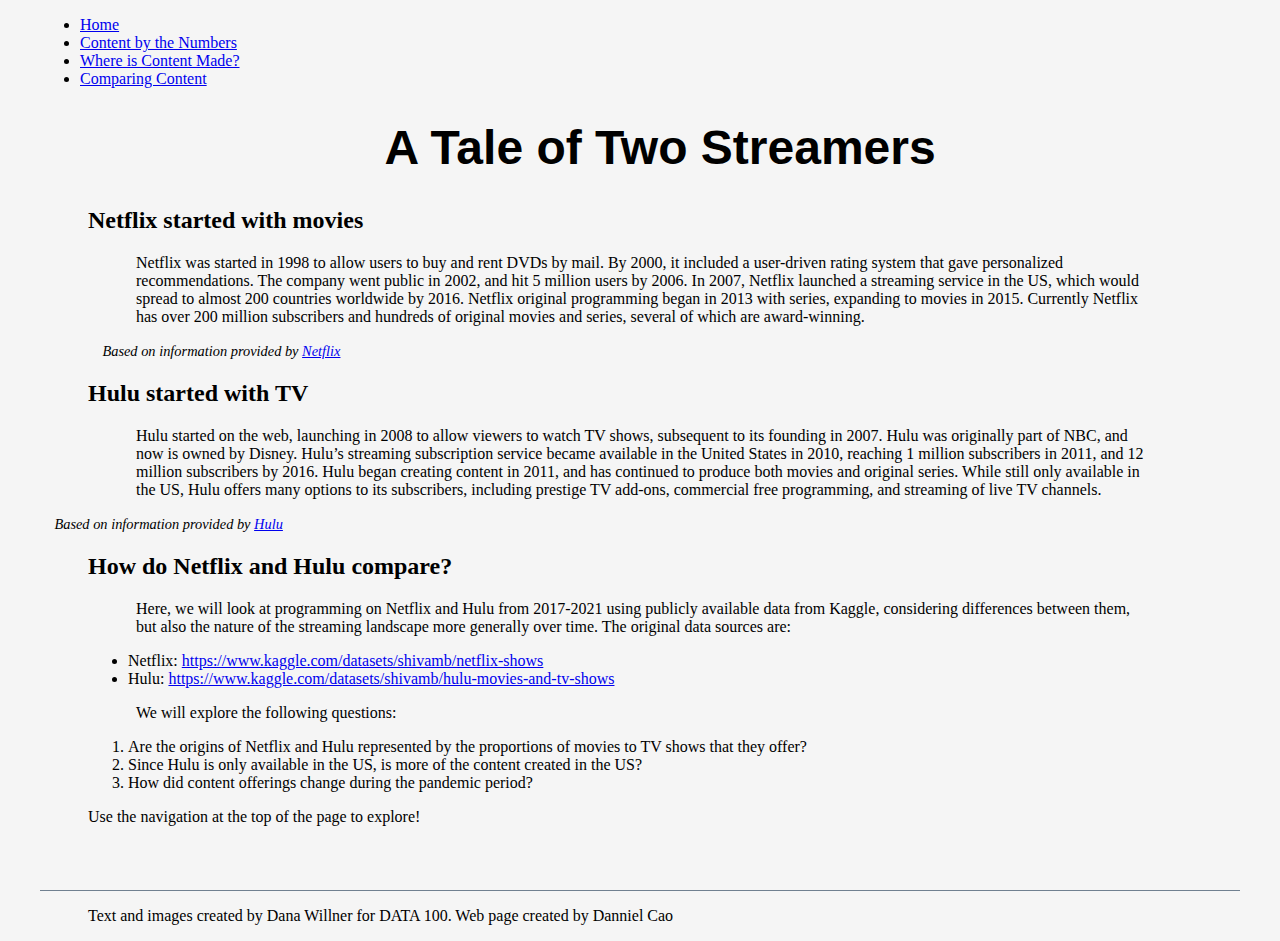
==== index.html/index.html @ 7a03aa73 "Add files via upload" ====
<!DOCTYPE html>
<html>

    <head>
        <meta charset="utf-8">
        <meta name="viewport" content="width=device-width">
        <title></title>
        <link rel="stylesheet" href="css/style.css">
    </head>

    <body>
        <header>
            <ul>
                <li><a href="index.html">Home</a></li>
                <li><a href="numbers.html">Content by the Numbers</a></li>
                <li><a href="where.html">Where is Content Made?</a></li>
                <li><a href="pandemic.html">Comparing Content</a></li>
                <h1>A Tale of Two Streamers</h1>
            </ul>
        </header>
        <main>
            <section>
                <h2>Netflix started with movies</h2>
                <p>Netflix was started in 1998 to allow users to buy and rent DVDs by mail. By 2000,
                it included a user-driven rating system that gave personalized recommendations. The
                company went public in 2002, and hit 5 million users by 2006. In 2007, Netflix
                launched a streaming service in the US, which would spread to almost 200 countries
                worldwide by 2016. Netflix original programming began in 2013 with series,
                expanding to movies in 2015. Currently Netflix has over 200 million subscribers and
                hundreds of original movies and series, several of which are award-winning.</p>
                <cite>Based on information provided by <a href="https://about.netflix.com/en">Netflix</a></cite>
            </section>
            <section>
                <h2>Hulu started with TV</h2>
                <p>Hulu started on the web, launching in 2008 to allow viewers to watch TV shows,
                    subsequent to its founding in 2007. Hulu was originally part of NBC, and now is
                    owned by Disney. Hulu’s streaming subscription service became available in the
                    United States in 2010, reaching 1 million subscribers in 2011, and 12 million
                    subscribers by 2016. Hulu began creating content in 2011, and has continued
                    to produce both movies and original series. While still only available in the US,
                    Hulu offers many options to its subscribers, including prestige TV add-ons,
                    commercial free programming, and streaming of live TV channels.</p>
            </section>
            <cite>Based on information provided by <a href="https://press.hulu.com/corporate/">Hulu</a></cite>
            <section>
                <h2>How do Netflix and Hulu compare?</h2>
                <p>Here, we will look at programming on Netflix and Hulu from 2017-2021 using publicly
                    available data from Kaggle, considering differences between them, but also the
                    nature of the streaming landscape more generally over time. The original data
                    sources are:
                    <ul>
                        <li>Netflix: <a href="https://www.kaggle.com/datasets/shivamb/netflix-shows">https://www.kaggle.com/datasets/shivamb/netflix-shows</a></li>
                        <li>Hulu: <a href="https://www.kaggle.com/datasets/shivamb/hulu-movies-and-tv-shows">https://www.kaggle.com/datasets/shivamb/hulu-movies-and-tv-shows</a></li>
                    </ul>
                </p>
                <p>We will explore the following questions:
                    <ol>
                        <li>Are the origins of Netflix and Hulu represented by the proportions of movies to TV
                            shows that they offer?</li>
                        <li>Since Hulu is only available in the US, is more of the content created in the US?</li>
                        <li>How did content offerings change during the pandemic period?
                        </li>
                    </ol>
                    Use the navigation at the top of the page to explore!
                </p>
            </section>
        </main>
        <footer>
            <p>
                Text and images created by Dana Willner for DATA 100. Web page created by Danniel Cao
            </p>
        </footer>
    </body>

</html>
---- index.html/css/style.css ----
/* standard elements */
html {
    background-color: whitesmoke;
    margin-left: 2em;
    margin-right: 2em;
    font-family: Didot, serif;
    font-size: 100%
}

h1 {
    font-size: 3rem;
    font-weight: bold;
    font-family: 'Trebuchet MS', Arial, sans-serif;
    text-align: center;
    margin-left: 25%;
    margin-right: 25%;
}

footer {
    margin-top: 4rem;
    border-top: 0.1rem solid slategrey;
    border-top-width: 0.1rem;
}

cite {
    margin-left: 1em;
    font-size: 90%;
    font-style: italic;
}

image {
    margin: 0.5rem 2rem;
}

section, p {
    margin-left: 3rem;
    margin-right: 3rem;
}

nav {
    background-color: lightsteelblue;
}

nav ul {
    margin: 0;
    padding: 0;
    list-style-type: none;
}

nav li {
    font-family: Arial, Helvetica, sans-serif;
    color: black;
    padding: 0.5em 1em;
}

nav li a {
    text-decoration: none;
    color: black;
}
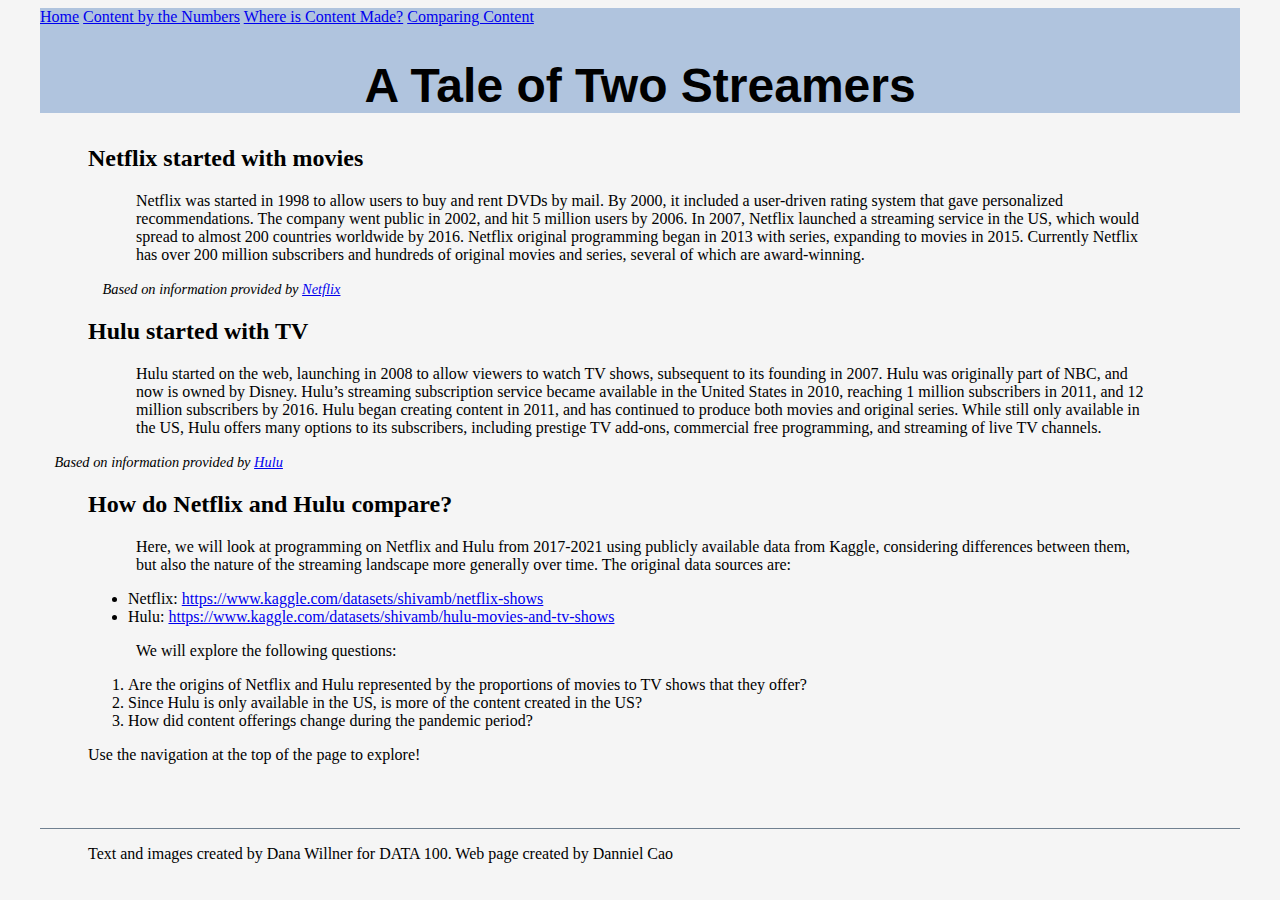
==== commit b997c853: "Add files via upload" ====
--- a/index.html/index.html
+++ b/index.html/index.html
@@ -10,13 +10,13 @@
 
     <body>
         <header>
-            <ul>
-                <li><a href="index.html">Home</a></li>
-                <li><a href="numbers.html">Content by the Numbers</a></li>
-                <li><a href="where.html">Where is Content Made?</a></li>
-                <li><a href="pandemic.html">Comparing Content</a></li>
+            <nav>
+                <a href="index.html">Home</a>
+                <a href="numbers.html">Content by the Numbers</a>
+                <a href="where.html">Where is Content Made?</a>
+                <a href="pandemic.html">Comparing Content</a>
                 <h1>A Tale of Two Streamers</h1>
-            </ul>
+            </nav>
         </header>
         <main>
             <section>
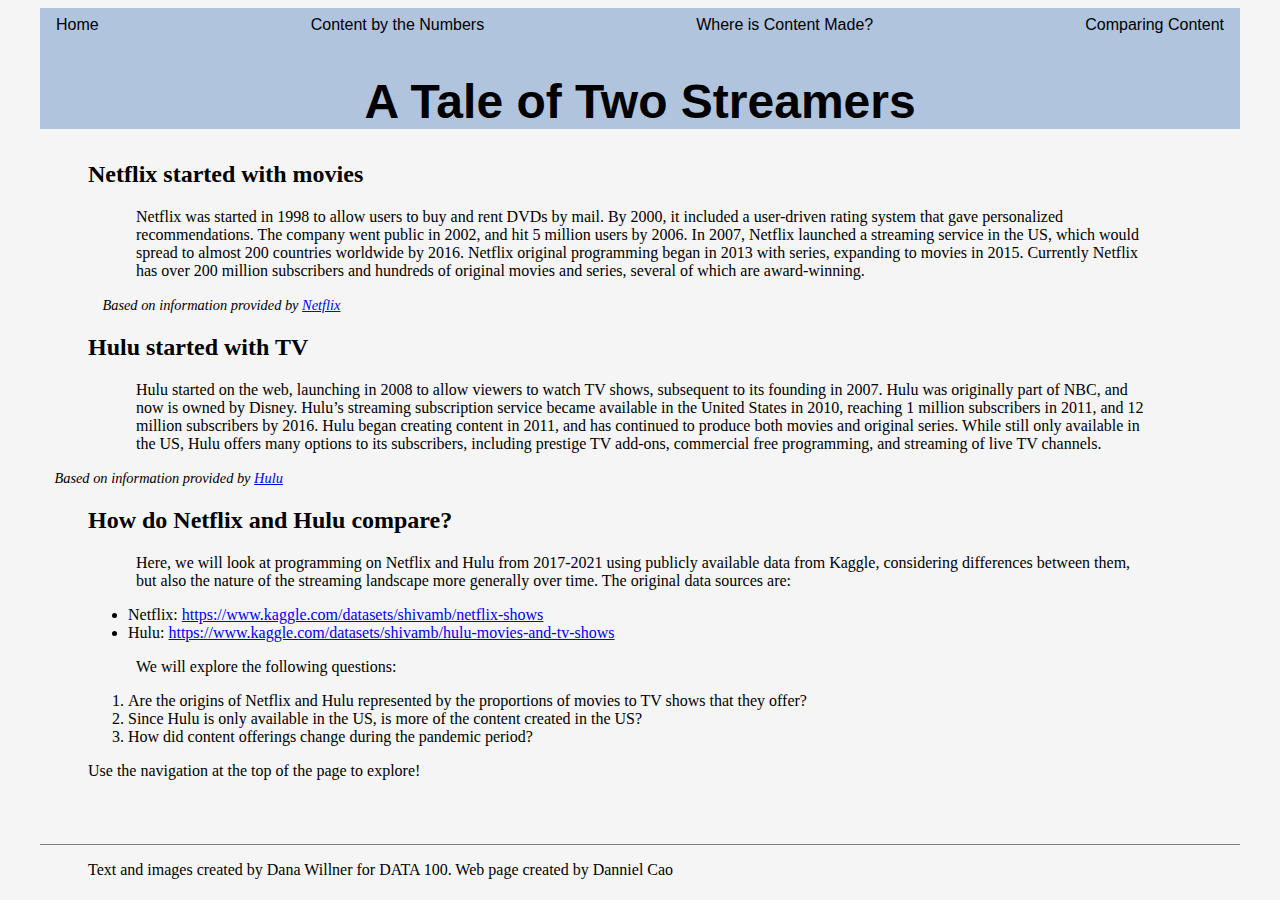
==== commit 0e3736ab: "Add files via upload" ====
--- a/index.html/index.html
+++ b/index.html/index.html
@@ -11,10 +11,12 @@
     <body>
         <header>
             <nav>
-                <a href="index.html">Home</a>
-                <a href="numbers.html">Content by the Numbers</a>
-                <a href="where.html">Where is Content Made?</a>
-                <a href="pandemic.html">Comparing Content</a>
+                <ul>
+                    <li><a href="index.html">Home</a></li>
+                    <li><a href="numbers.html">Content by the Numbers</a></li>
+                    <li><a href="where.html">Where is Content Made?</a></li>
+                    <li><a href="pandemic.html">Comparing Content</a></li>
+                </ul>
                 <h1>A Tale of Two Streamers</h1>
             </nav>
         </header>
--- a/index.html/css/style.css
+++ b/index.html/css/style.css
@@ -47,6 +47,21 @@
     list-style-type: none;
 }
 
+nav ul li:hover{
+    background-color: lightskyblue;
+}
+
+a:visited {
+    margin-top: 4rem;
+    border-top: 0.1rem solid slategray;
+    font-size: 0.8rem;
+}
+
+nav ul {
+    display: flex;
+    justify-content: space-between;
+}
+
 nav li {
     font-family: Arial, Helvetica, sans-serif;
     color: black;
@@ -56,4 +71,17 @@
 nav li a {
     text-decoration: none;
     color: black;
+}
+
+.flex {
+    display: flex;
+    align-items: center;
+    justify-content: center;
+}
+
+.center {
+    display: block;
+    margin-left: auto;
+    margin-right: auto;
+    width: 50%;
 }